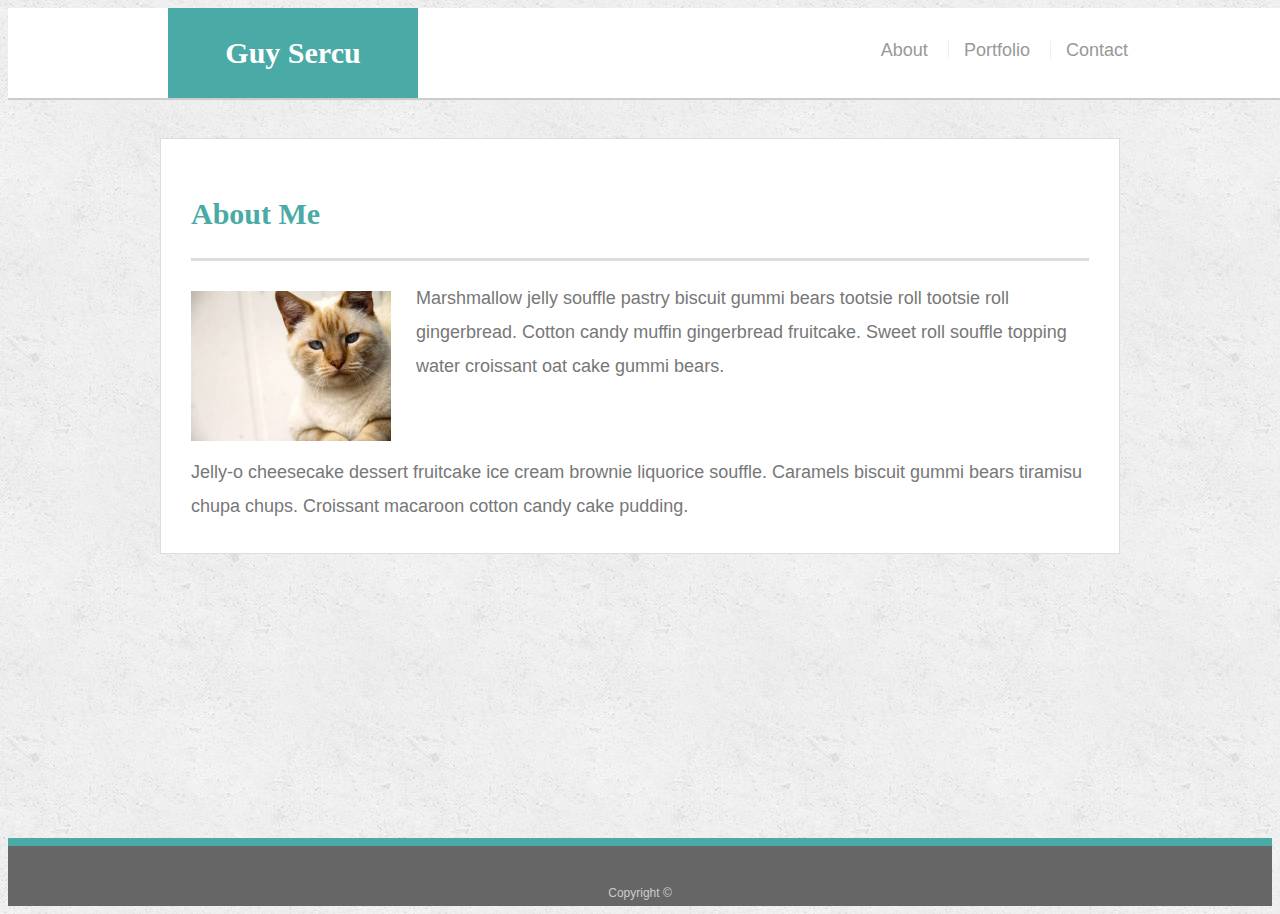
==== index.html @ 0b89a0ec "Attempt" ====
<!doctype html>
<html lang="en-us">

<head>
  <meta charset="UTF-8">
  <title>About | Your Name</title>
  <link rel="stylesheet" type="text/css" href="assets/css/style.css">
</head>

<body>

  <header id="masthead">
    <div class="container">
      <a href="index.html" id="logo">Guy Sercu</a>
      <nav>
        <a href="index.html">About</a>
        <a href="portfolio.html">Portfolio</a>
        <a href="contact.html">Contact</a>
      </nav>
    </div>
  </header>

  <div id="main-container" class="container">
    <section class="main-section">
      <h1>About Me</h1>

      <img src="assets/images/cat.jpg" class="auth-image" alt="Cat">

      <p>Marshmallow jelly souffle pastry biscuit gummi bears tootsie roll tootsie roll gingerbread. Cotton candy muffin gingerbread fruitcake. Sweet roll souffle topping water croissant oat cake gummi bears.
      </p>
        </br>
      <p>
        Jelly-o cheesecake dessert fruitcake ice cream brownie liquorice souffle. Caramels biscuit gummi bears tiramisu chupa chups. Croissant macaroon cotton candy cake pudding.
      </p>

    </section>

  </div>

  <footer>
    <div class="container">
      Copyright &copy; 
    </div>
  </footer>
</body>

</html>
---- assets/css/style.css ----
body {
    font-family: Arial, "Helvetica Neue", Helvetica, sans-serif;
    font-size: 18px;
    line-height: 34px;
    color: #777777;
    background: url("../images/concrete_seamless.png");
  }
  
  * {
    box-sizing: border-box;
  }
  
  /* general */
  
  .container {
    width: 100%;
    max-width: 960px;
    margin: 0 auto;
    clear: both;
  }
  
  h1,
  h2,
  h3,
  p {
    margin-bottom: 20px;
  }
  
  p:last-child {
    margin-bottom: 0;
  }
  
  h1,
  h2,
  h3 {
    font-family: Georgia, Times, "Times New Roman", serif;
    font-weight: 700;
    color: #4aaaa5;
  }
  
  h1 {
    padding-bottom: 20px;
    font-size: 30px;
    line-height: 49px;
    border-bottom: 3px solid #dddddd;
  }
  
  h2,
  h3 {
    font-size: 22px;
  }
  
  /* header */
  
  #masthead {
    position: fixed;
    z-index: 99;
    width: 100%;
    margin: 0 0 30px;
    overflow: auto;
    color: #ffffff;
    background: #ffffff;
    border-bottom: 2px solid #cccccc;
  }
  
  #logo {
    float: left;
    width: 250px;
    height: 90px;
    font-family: Georgia, Times, "Times New Roman", serif;
    font-size: 30px;
    font-weight: 700;
    line-height: 90px;
    color: #ffffff;
    text-align: center;
    text-decoration: none;
    background: #4aaaa5;
  }
  
  nav {
    float: right;
    margin-top: 25px;
  }
  
  nav a {
    display: inline-block;
    padding-left: 15px;
    margin-left: 15px;
    line-height: 18px;
    color: #999;
    text-decoration: none;
    border-left: 1px solid #efefef;
  }
  
  nav a:first-child {
    border-left: 0 none;
  }
  
  /* footer */
  
  footer {
    padding: 30px 0;
    clear: both;
    font-size: 12px;
    color: #ffffff;
    color: #cccccc;
    text-align: center;
    background: #666666;
    border-top: 8px solid #4aaaa5;
    height: 50px;
  }
  
  h3, h2 {
    padding-bottom: 20px;
    margin-bottom: 15px;
    line-height: 22px;
    border-bottom: 2px solid #eeeeee;
  }
  
  /* main */
  
  #main-container {
    padding-top: 130px;
    min-height: calc(100vh - 70px);
  }
  
  .main-section {
    float: left;
    width: 100%;
    max-width: 960px;
    padding: 30px;
    margin: 0 0 40px;
    background: #ffffff;
    border: 1px solid #dddddd;
  }
  
  /* portfolio page */
  
  .work {
    position: relative;
    float: left;
    width: 274px;
    margin: 20px 0 25px;
    overflow: auto;
  }
  
  .work:nth-child(even) {
    margin-right: 40px;
  }
  
  .work img {
    width: 100%;
    border: 0 none;
    opacity: 0.8;
  }
  
  .work h3 {
    position: absolute;
    bottom: 20px;
    width: 100%;
    padding: 15px;
    margin-bottom: 0;
    font-weight: 300;
    line-height: 30px;
    color: #ffffff;
    text-align: center;
    background: #4aaaa5;
    border-bottom: 0;
  }
  
  .auth-image {
    float: left;
    width: 200px;
    height: auto;
    margin-top: 10px;
    margin-right: 25px;
  }
  
  /* contact page */
  
  #contact-form ul {
    margin-bottom: 20px;
  }
  
  #contact-form li {
    margin-bottom: 10px;
  }
  
  label,
  input[type=text],
  input[type=email],
  textarea {
    display: block;
    width: 100%;
  }
  
  input[type=text],
  input[type=email],
  textarea {
    height: 35px;
    padding: 0 10px;
    font-size: 14px;
    border: 1px solid #dddddd;
  }
  
  textarea {
    height: 200px;
  }
  
  input[type=submit] {
    padding: 10px 30px;
    font-size: 18px;
    color: #ffffff;
    cursor: pointer;
    background: #4aaaa5;
    border: 0 none;
  }
  @media screen and (max-width:980px){
    #main-section{width: 45%; align:left;
    }
  }
  @media screen and (max-width:768px){

  }
  @media screen and (max-width:640px){
  #work { display:none;}
  img{
    align-content:right;
  }
  p{
    text-align:right;
  }
  }
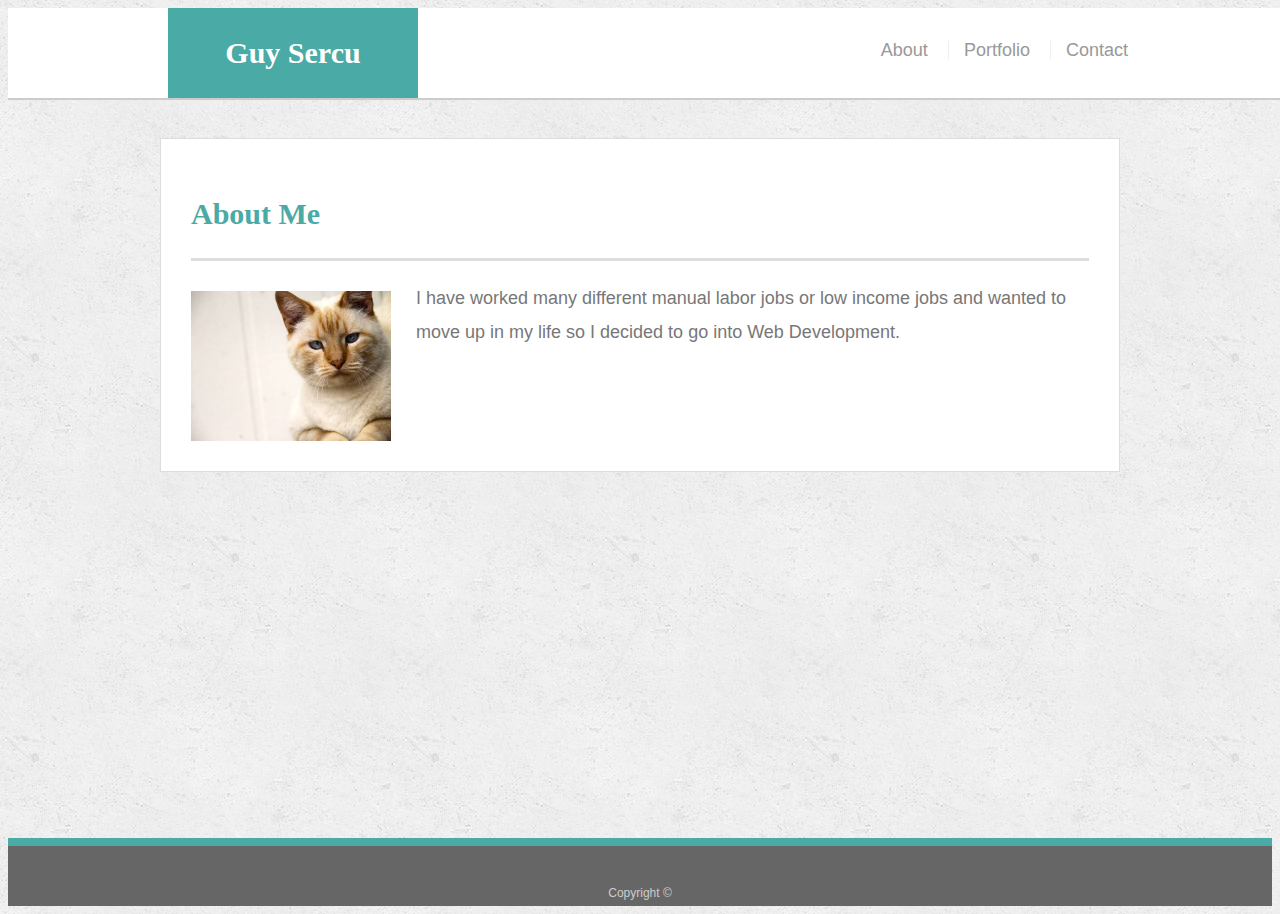
==== commit aef54134: "Added Train Schedule to Portfolio" ====
--- a/index.html
+++ b/index.html
@@ -26,11 +26,11 @@
 
       <img src="assets/images/cat.jpg" class="auth-image" alt="Cat">
 
-      <p>Marshmallow jelly souffle pastry biscuit gummi bears tootsie roll tootsie roll gingerbread. Cotton candy muffin gingerbread fruitcake. Sweet roll souffle topping water croissant oat cake gummi bears.
+      <p>I have worked many different manual labor jobs or low income jobs and wanted to move up in my life so I decided to go into Web Development.
       </p>
         </br>
       <p>
-        Jelly-o cheesecake dessert fruitcake ice cream brownie liquorice souffle. Caramels biscuit gummi bears tiramisu chupa chups. Croissant macaroon cotton candy cake pudding.
+       
       </p>
 
     </section>
